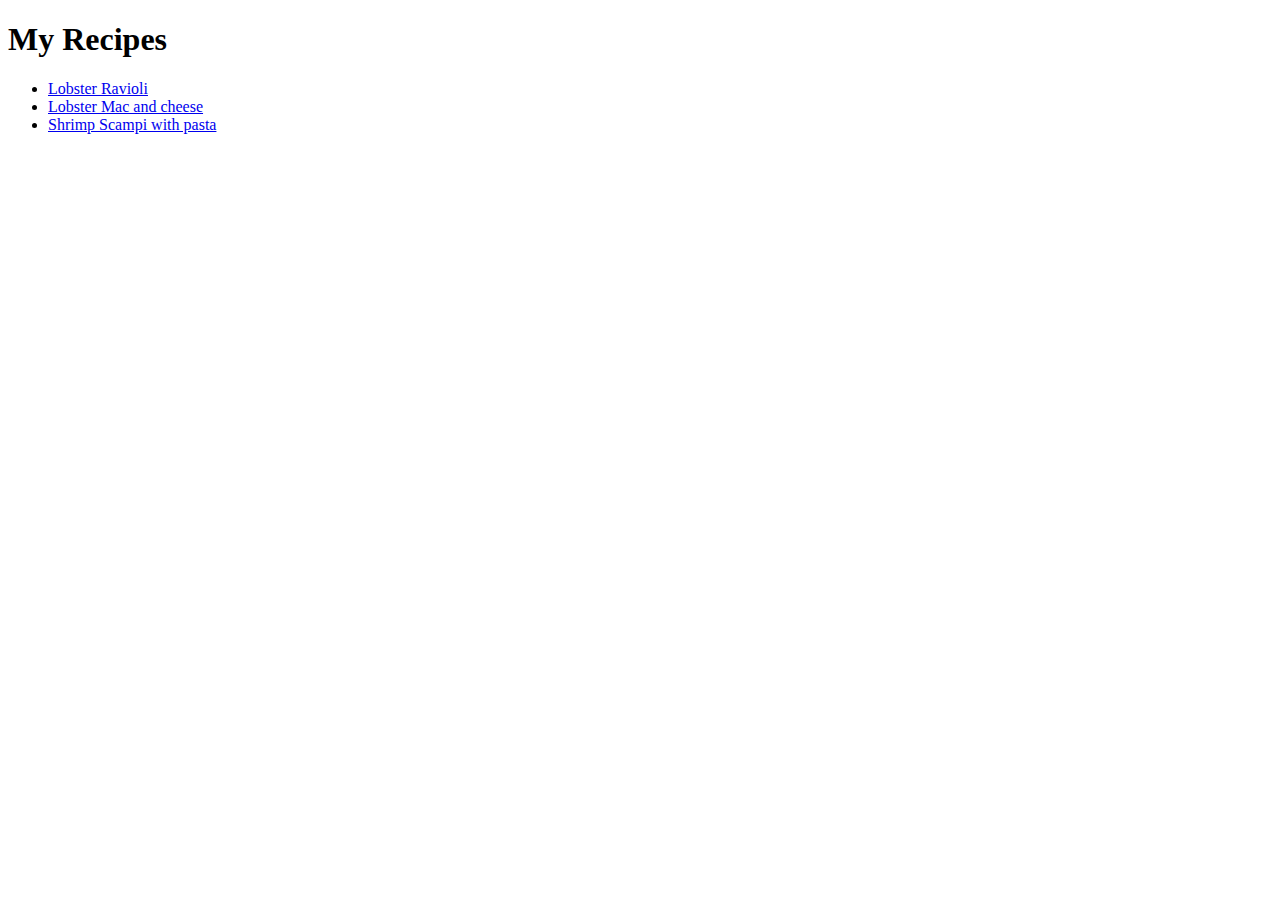
==== index.html @ 96abd780 "created lobster mac recipe" ====
<!DOCTYPE html>
<html lang="en">
<head>
    <meta charset="UTF-8">
    <meta http-equiv="X-UA-Compatible" content="IE=edge">
    <meta name="viewport" content="width=device-width, initial-scale=1.0">
    <title>Sea Food Recipies</title>
</head>
<body>
    <h1>My Recipes</h1>
    <ul>
        <li> <a href="recipes/lobster-ravioli.html">Lobster Ravioli</a></li>
        <li> <a href="recipes/lobster-mac.html">Lobster Mac and cheese</a></li>
        <li> <a href="recipes/shrimp-scampi.html">Shrimp Scampi with pasta</a></li>
    </ul>
   
</body>
</html>
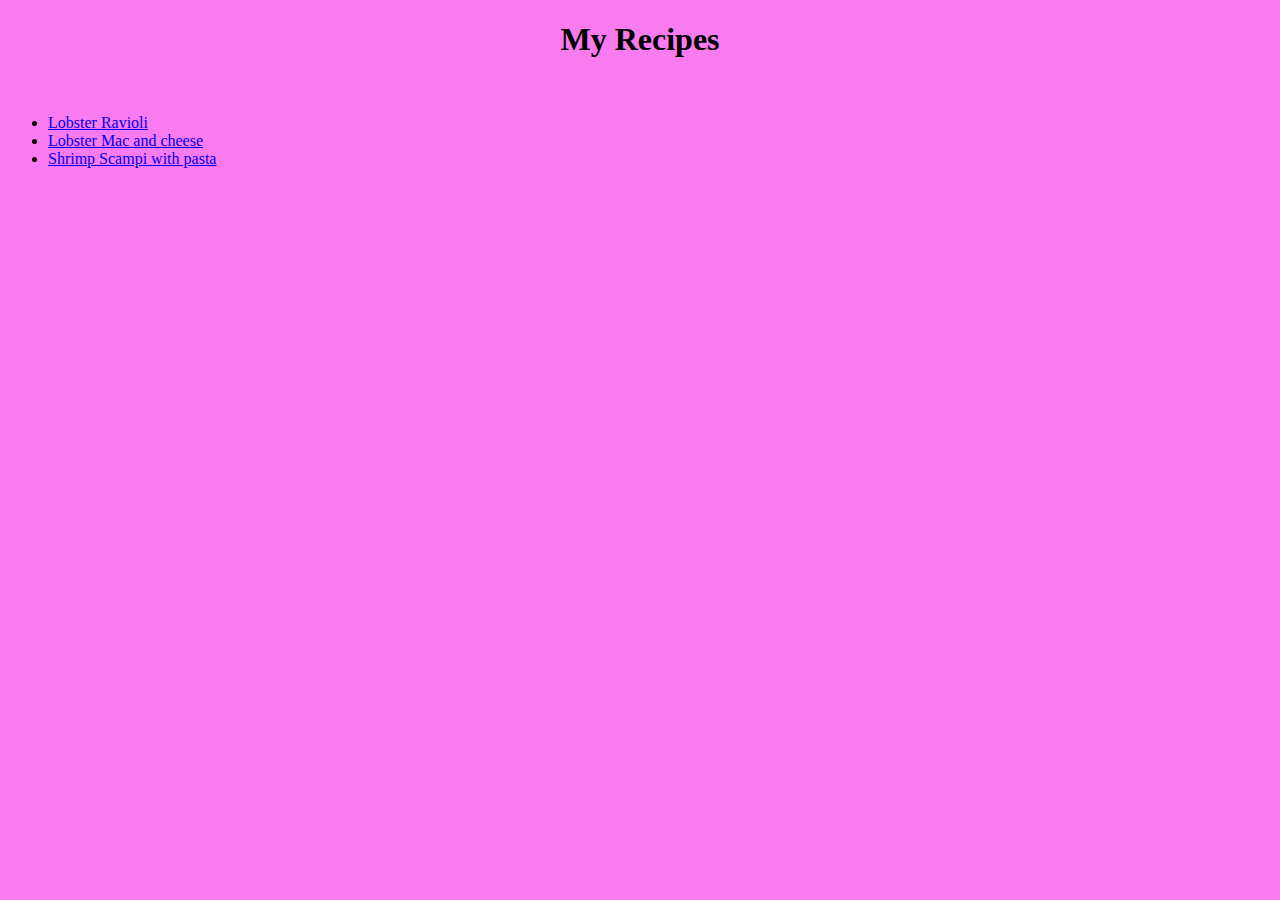
==== commit 5d47ac3a: "added some css styles" ====
--- a/index.html
+++ b/index.html
@@ -5,9 +5,11 @@
     <meta http-equiv="X-UA-Compatible" content="IE=edge">
     <meta name="viewport" content="width=device-width, initial-scale=1.0">
     <title>Sea Food Recipies</title>
+    <link rel="stylesheet" href="styles.css">
 </head>
 <body>
     <h1>My Recipes</h1>
+    <img src="./Images/pexels-craig-adderley-2005935.jpg " alt="">
     <ul>
         <li> <a href="recipes/lobster-ravioli.html">Lobster Ravioli</a></li>
         <li> <a href="recipes/lobster-mac.html">Lobster Mac and cheese</a></li>
--- a/styles.css
+++ b/styles.css
@@ -0,0 +1,6 @@
+body {
+    background-color: rgb(250, 122, 239);
+}
+h1 {
+    text-align: center;
+}
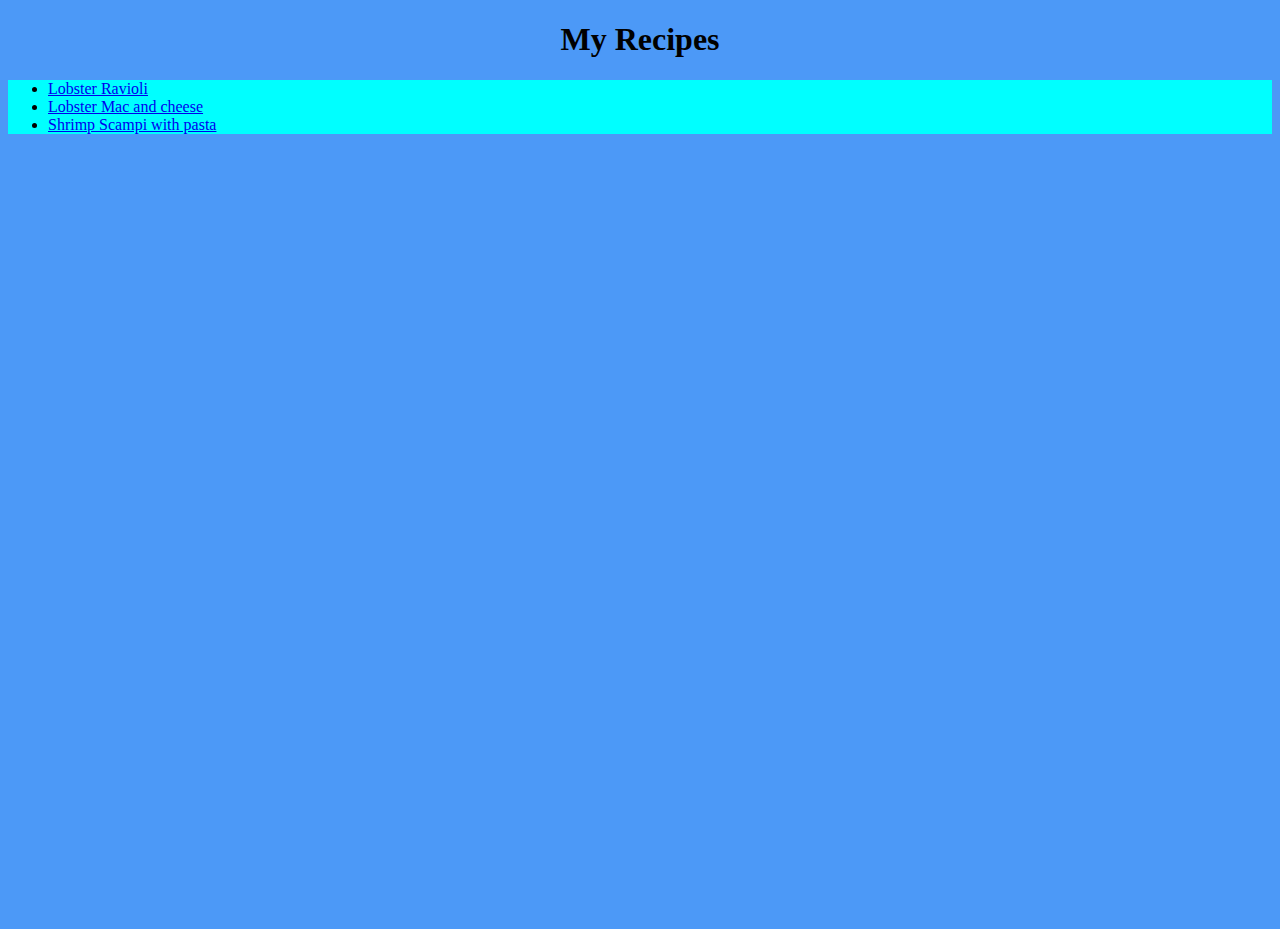
==== commit ff2c52d6: "added more styles" ====
--- a/index.html
+++ b/index.html
@@ -9,12 +9,13 @@
 </head>
 <body>
     <h1>My Recipes</h1>
-    <img src="./Images/pexels-craig-adderley-2005935.jpg " alt="">
+    <!-- <img src="./Images/pexels-craig-adderley-2005935.jpg " alt=""> -->
+    <div class="container">
     <ul>
         <li> <a href="recipes/lobster-ravioli.html">Lobster Ravioli</a></li>
         <li> <a href="recipes/lobster-mac.html">Lobster Mac and cheese</a></li>
         <li> <a href="recipes/shrimp-scampi.html">Shrimp Scampi with pasta</a></li>
     </ul>
-   
+   </div>
 </body>
 </html>--- a/styles.css
+++ b/styles.css
@@ -1,6 +1,14 @@
 body {
-    background-color: rgb(250, 122, 239);
+    background-image: url("./Images/pexels-craig-adderley-2005935.jpg");
+    height: 100vh;
+    /* width: 100vh; */
+    background-size: cover;
+    background-color: rgb(76, 153, 247);
 }
 h1 {
     text-align: center;
 }
+
+.container {
+    background-color: aqua;
+}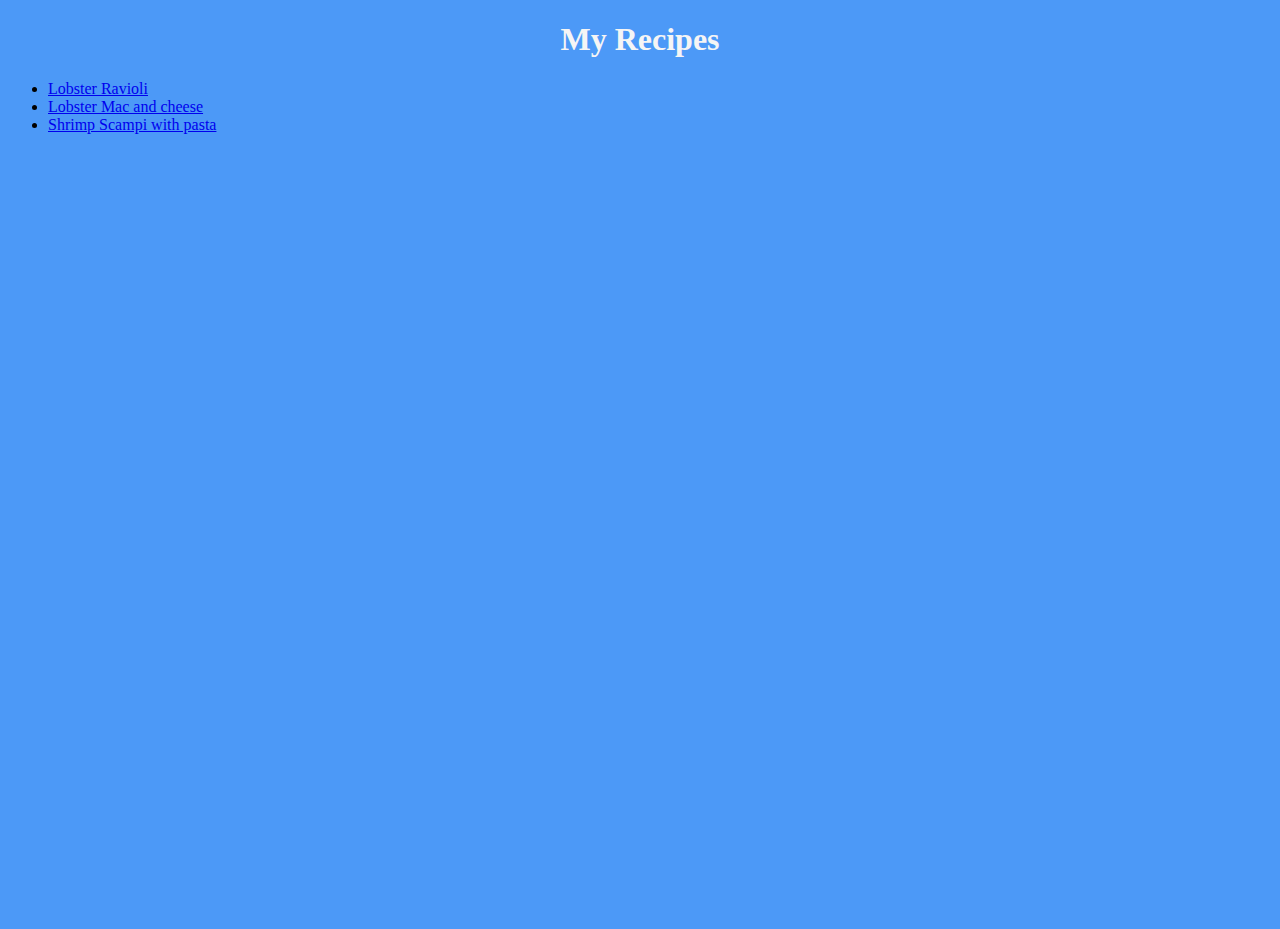
==== commit 54538d28: "changes to css" ====
--- a/index.html
+++ b/index.html
@@ -10,12 +10,12 @@
 <body>
     <h1>My Recipes</h1>
     <!-- <img src="./Images/pexels-craig-adderley-2005935.jpg " alt=""> -->
-    <div class="container">
+    
     <ul>
         <li> <a href="recipes/lobster-ravioli.html">Lobster Ravioli</a></li>
         <li> <a href="recipes/lobster-mac.html">Lobster Mac and cheese</a></li>
         <li> <a href="recipes/shrimp-scampi.html">Shrimp Scampi with pasta</a></li>
     </ul>
-   </div>
+   
 </body>
 </html>--- a/styles.css
+++ b/styles.css
@@ -2,13 +2,15 @@
     background-image: url("./Images/pexels-craig-adderley-2005935.jpg");
     height: 100vh;
     /* width: 100vh; */
-    background-size: cover;
+    /* background-size: cover; */
     background-color: rgb(76, 153, 247);
 }
 h1 {
     text-align: center;
+    font-weight: bold;
+    color: whitesmoke;
 }
 
-.container {
+/* .container {
     background-color: aqua;
-}+} */